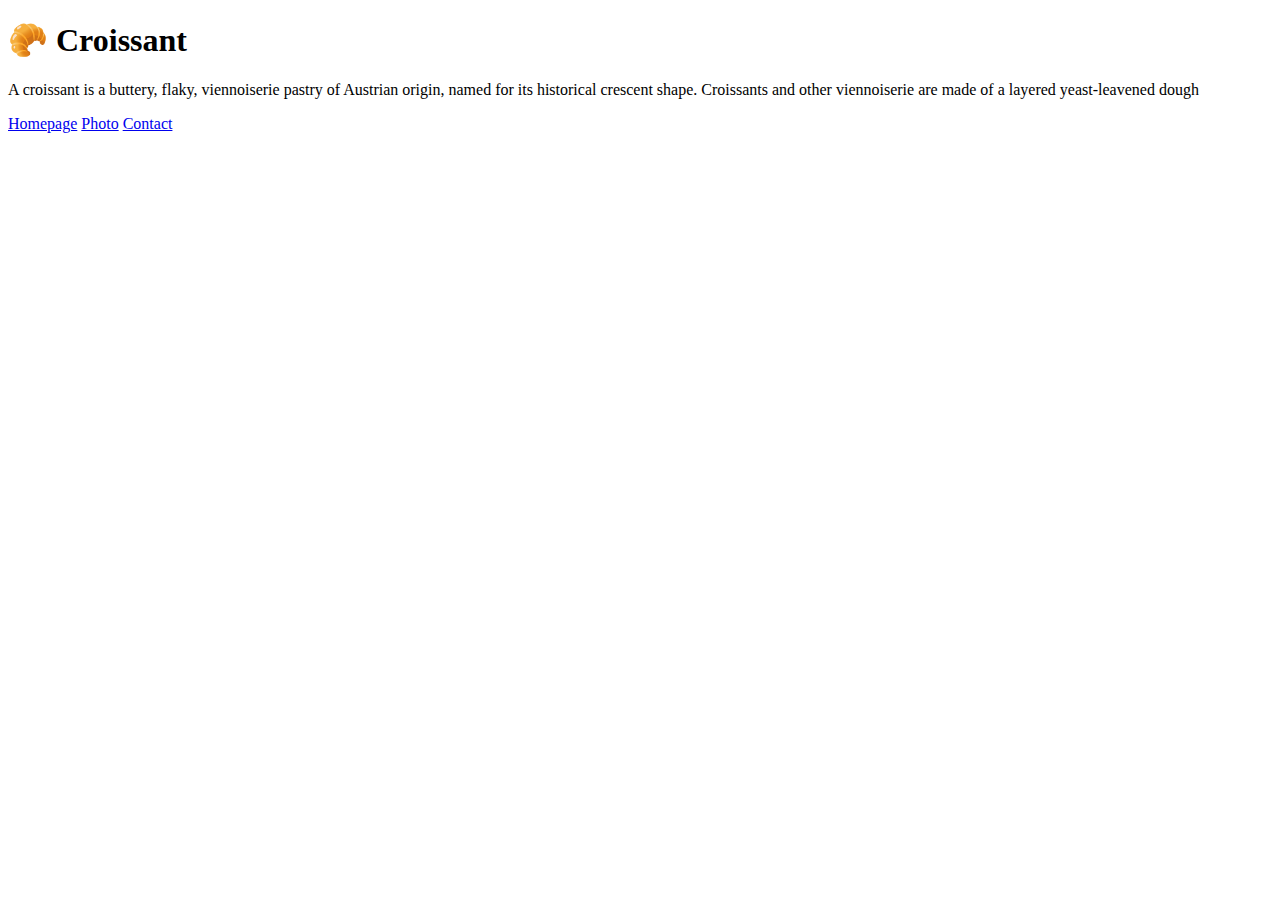
==== index.html @ 07cb279c "Homepage info" ====
<!DOCTYPE html>
<html lang="en">
  <head>
    <meta charset="UTF-8" />
    <meta http-equiv="X-UA-Compatible" content="IE=edge" />
    <meta name="viewport" content="width=device-width, initial-scale=1.0" />
    <title>Croissant</title>
    <link rel="stylesheet" href="src/style.css" />
  </head>
  <body>
    <h1>🥐 Croissant</h1>
    <p>
      A croissant is a buttery, flaky, viennoiserie pastry of Austrian origin,
      named for its historical crescent shape. Croissants and other viennoiserie
      are made of a layered yeast-leavened dough
    </p>
    <a href="index.html">Homepage</a>
    <a href="photo.html">Photo</a>
    <a href="/contact.html">Contact</a>
  </body>
</html>
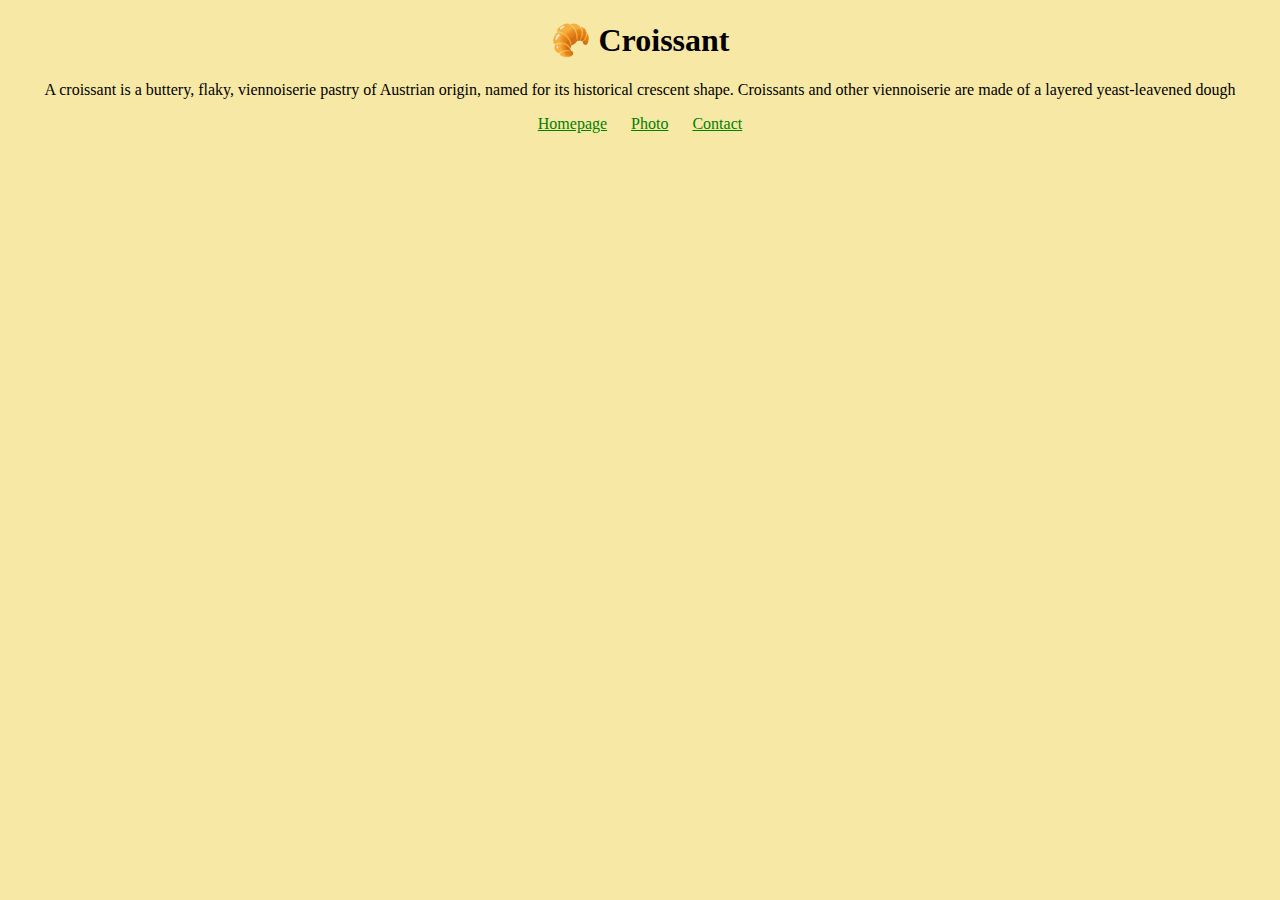
==== commit f028d771: "Updated page styling" ====
--- a/index.html
+++ b/index.html
@@ -14,8 +14,8 @@
       named for its historical crescent shape. Croissants and other viennoiserie
       are made of a layered yeast-leavened dough
     </p>
-    <a href="index.html">Homepage</a>
-    <a href="photo.html">Photo</a>
-    <a href="/contact.html">Contact</a>
+    <a href="index.html" class="internal-link">Homepage</a>
+    <a href="photo.html" class="internal-link">Photo</a>
+    <a href="contact.html" class="internal-link">Contact</a>
   </body>
 </html>
--- a/src/style.css
+++ b/src/style.css
@@ -0,0 +1,19 @@
+body {
+  text-align: center;
+  background: #f8e8a6;
+}
+
+img {
+  margin-top: 10px;
+  margin-bottom: 25px;
+  border-radius: 10px;
+}
+
+.internal-link {
+  margin: 10px;
+  color: green;
+}
+
+.external-link {
+  margin: 0;
+}
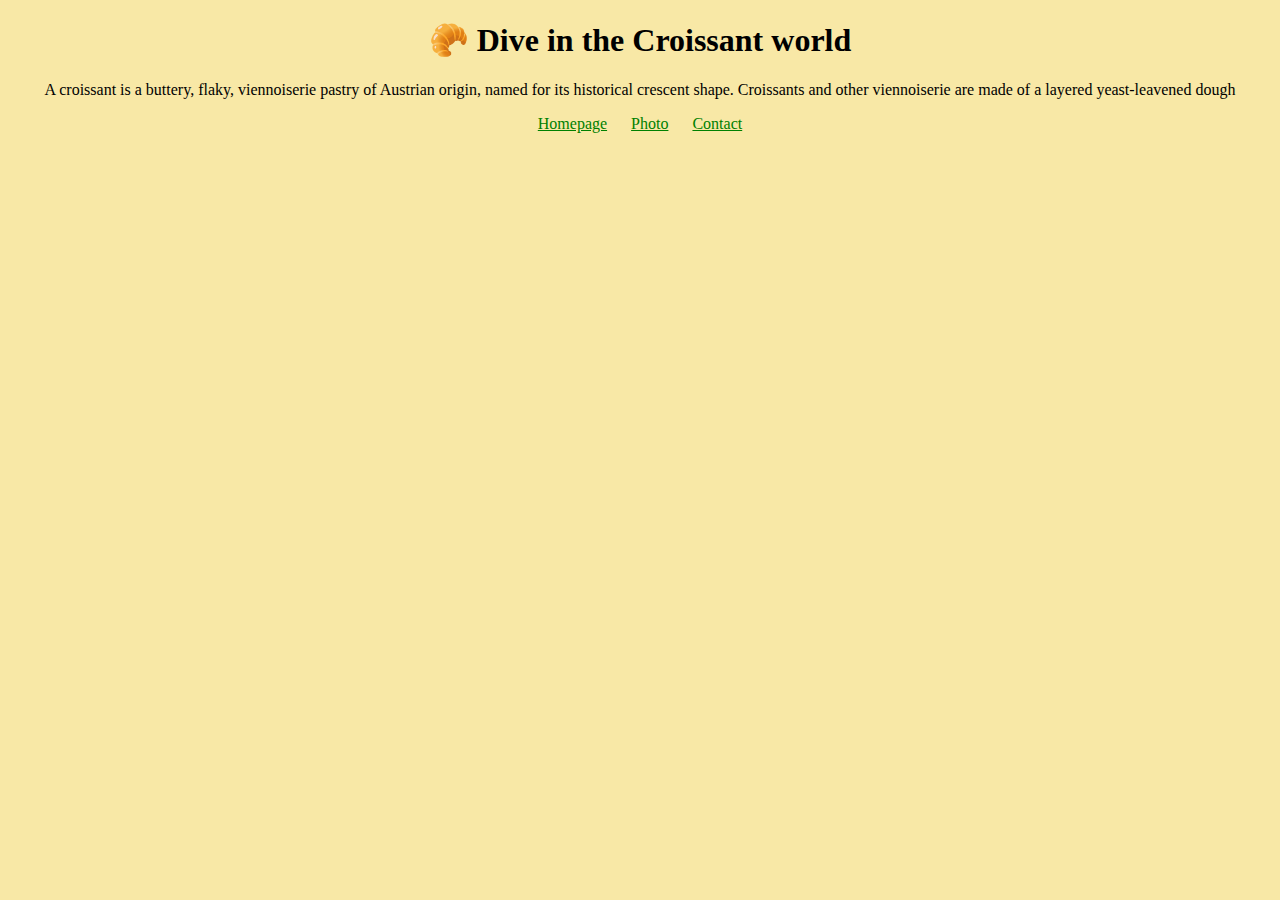
==== commit 5bbe5326: "Made website SEO friendly" ====
--- a/index.html
+++ b/index.html
@@ -4,18 +4,22 @@
     <meta charset="UTF-8" />
     <meta http-equiv="X-UA-Compatible" content="IE=edge" />
     <meta name="viewport" content="width=device-width, initial-scale=1.0" />
-    <title>Croissant</title>
+    <title>The best Croissant history Website | Croissantlover.com</title>
+    <meta
+      name="description"
+      content="Croissantlover is a website dedicated to spread the word about the delicious Croissant history"
+    />
     <link rel="stylesheet" href="src/style.css" />
   </head>
   <body>
-    <h1>🥐 Croissant</h1>
+    <h1>🥐 Dive in the Croissant world</h1>
     <p>
       A croissant is a buttery, flaky, viennoiserie pastry of Austrian origin,
       named for its historical crescent shape. Croissants and other viennoiserie
       are made of a layered yeast-leavened dough
     </p>
-    <a href="index.html" class="internal-link">Homepage</a>
-    <a href="photo.html" class="internal-link">Photo</a>
-    <a href="contact.html" class="internal-link">Contact</a>
+    <a href="index.html" title="Home" class="internal-link">Homepage</a>
+    <a href="photo.html" title="Croissant media" class="internal-link">Photo</a>
+    <a href="contact.html" title="Contact us" class="internal-link">Contact</a>
   </body>
 </html>
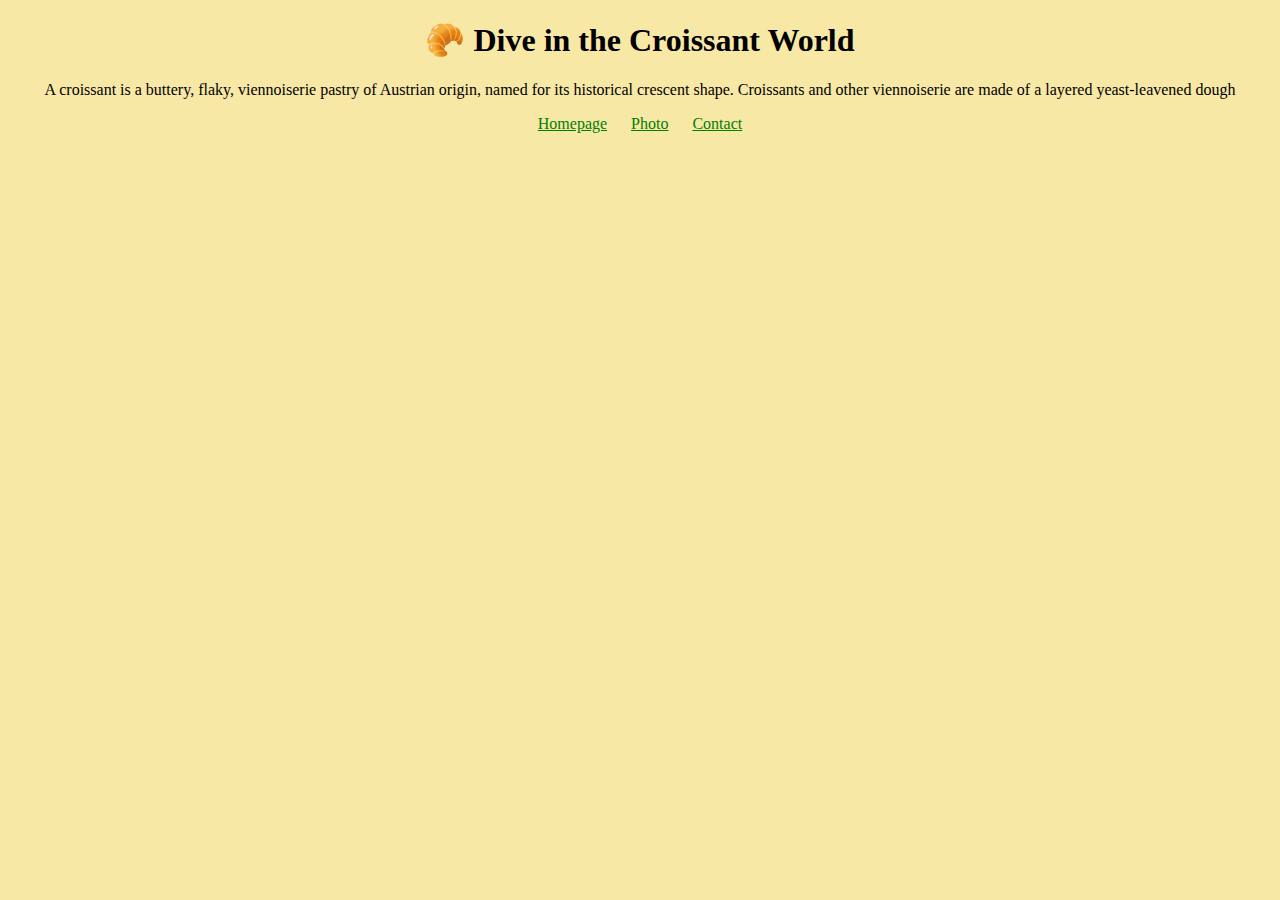
==== commit 9802004a: "Fixed minor issues" ====
--- a/index.html
+++ b/index.html
@@ -12,7 +12,7 @@
     <link rel="stylesheet" href="src/style.css" />
   </head>
   <body>
-    <h1>🥐 Dive in the Croissant world</h1>
+    <h1>🥐 Dive in the Croissant World</h1>
     <p>
       A croissant is a buttery, flaky, viennoiserie pastry of Austrian origin,
       named for its historical crescent shape. Croissants and other viennoiserie
